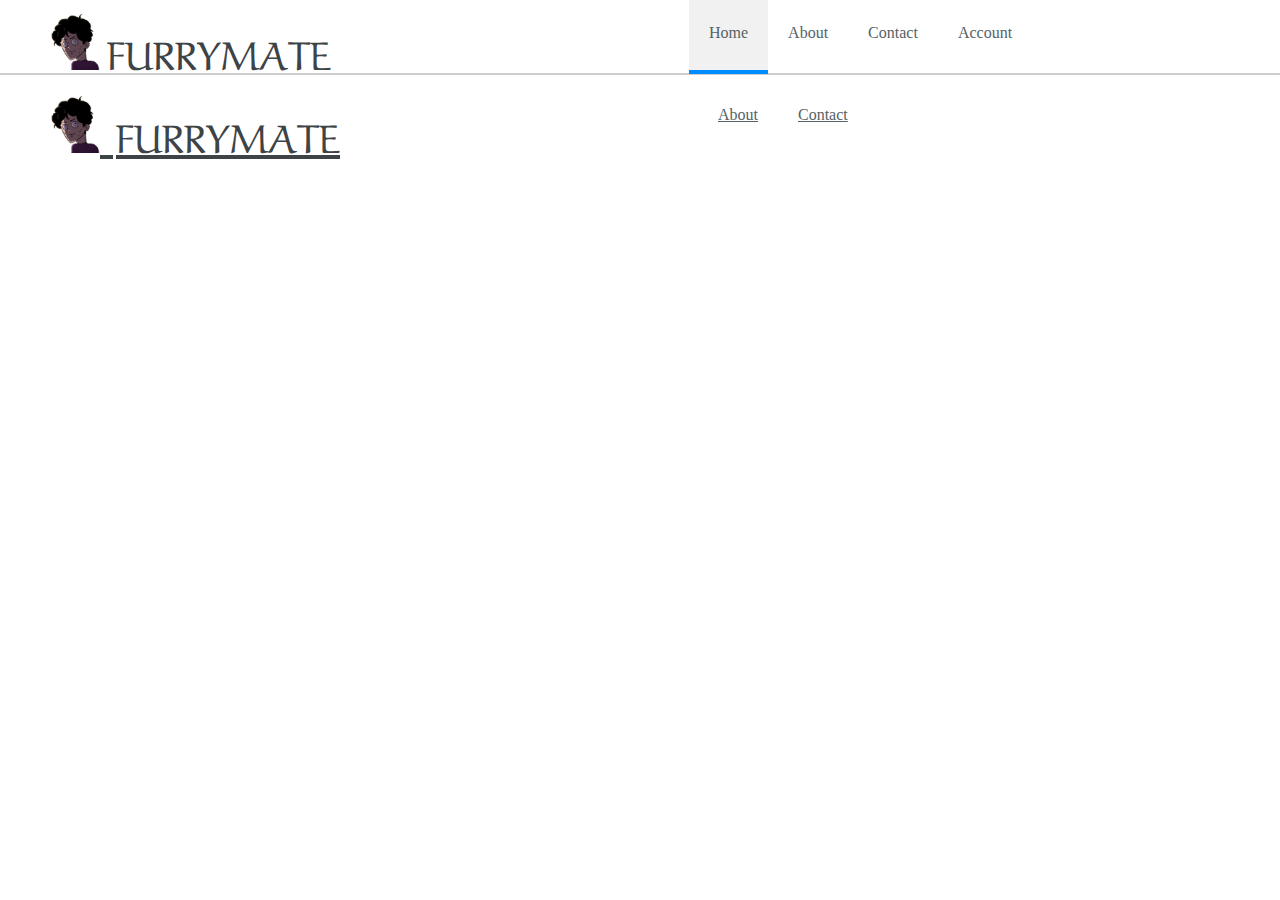
==== index.html @ 5a64e0ca "start header footer voor site" ====
<!DOCTYPE html>
<html lang="en">
  <head>
    <meta charset="UTF-8">
    <meta name="viewport" content="width=device-width, initial-scale=1.0">
    <meta http-equiv="X-UA-Compatible" content="ie=edge">
    <title>Content site</title>
    <meta content="text/html; charset=utf-8" http-equiv="Content-Type">
    <link href="css/header-style.css" rel="stylesheet" type="text/css">
        <!--        Google Font-->
    <link rel="stylesheet" type="text/css"
          href="https://fonts.googleapis.com/css?family=Aref+Ruqaa">
     <!--        End Google Font-->
  </head>
  <body>
      <header>
          <div id="site-header">
                  <div class="site-title">
                      <a href="index.html" ><img id="logo" alt="cartoonish man looking back over his shoulder sweating" src="images/logo.png" ></a>
                      <h1><a href="index.html">Furrymate</a></h1>
                  </div>
                  <nav class="site-nav">
                      <ul>
                          <li class="homepage">
                              <a href="index.html">Home</a>
                          </li>
                          <li>
                            <a href="">About</a>
                          </li>
                          <li>
                              <a href="index.php?page=contact">Contact</a>
                          </li>
                          <li>
                              <a href="#">Account</a>
                              <ul class="sub-menu">
                              <a href="index.php?page=login-a">Log In</a>
                              <a href="index.php?page=login-c">Registreer</a>
                              </ul>
                          </li>
                          <!--
                          <li>
                              <a href="pages/">Registreer</a>
                          </li>
                        -->
                      </ul>
                  </nav>
                  <div class="gebruikersveld">

                  </div>
              </div>
      </header>

      <footer>
        <div id="site-footer">
          <div class="site-title">
            <a href="index.html">
              <img alt="cartoonish man looking back over his shoulder sweating" src="images/logo.png">
            </a>
            <h1>
              <a href="index.html">Furrymate</a>
            </h1>
        </div>
        <nav class="site-nav">
          <ul>
            <li><a href="">About</a></li>
          </ul>
          <ul>
            <li><a href="index.php?page=contact">Contact</a></li>
          </ul>
        </nav>
      </div>
    </footer>
  </body>
</html>
---- css/header-style.css ----
* {
    margin: 0;
    padding: 0
}

a img {
    border: none;
    width: 50px;
}
/*Header css*/
header {
    background: #fff;
    border-bottom: 1px solid #cdcdcd;
    width: 100%;
    height: 73px
}

.with-slider header {
    height: 72px
}

header a {
    text-decoration: none
}

#site-header {
    width: 1200px;
    margin: 0 auto
}

.site-title {
    float: left;
    padding: 12px 358px 0px 0px;
    margin-left: 10px
}

.site-title h1 {
    text-transform: uppercase;
    padding: 1px 0 0 3px;
    display: inline-block
}

.site-title a {
    font: 40px 'Aref Ruqaa';
    color: #3d4346
}

.site-nav ul {
    list-style: none
}

.site-nav li {
    position: relative
}

.site-nav>ul>li {
    float: left
}

.site-nav a {
    color: #566266;
    padding: 24px 20px 32px;
    display: block;
    -moz-transition: color .2s ease-in-out;
    -webkit-transition: color .2s ease-in-out;
    -o-transition: color .2s ease-in-out;
    -ms-transition: color .2s ease-in-out;
    transition: color .2s ease-in-out
}

.site-nav>ul>.homepage>a {
    background: #f1f1f1;
    border-bottom: 4px solid #008CFF;
    color: #566266;
    padding-bottom: 28px
}

.site-nav li:hover>a {
    color: #a8abb0
}

.sub-menu {
    display: none;
    position: absolute;
    z-index: 200
}

.sub-menu a {
    background: #f1f1f1;
    border: 1px solid #cdcdcd;
    min-width: 130px;
    padding: 24px 20px;
    margin-top: -1px
}

.site-nav li:hover>.sub-menu {
    display: block
}
body{
    height: 100%;
    background-color:white;
}
.gebruikersveld {
    background: url('../images/dropdown.png') right 34px no-repeat #fff;
    cursor: pointer;
    float: right;
    position: relative;
    margin-right: 40px;
    top: 30px;
    height: 74px
}

.avatar {
    width: 40px;
    height: 40px;
    position: relative;
    top: 16px;
    padding-right: 7px
}

.gebruikersveld p {
    font: 14px OpenSans;
    color: #666;
    display: inline-block;
    padding-right: 25px
}

.gebruikersveld span {
    font: 14px OpenSans-Bold
}

/*Footer css*/
footer {
  border-top: 1px solid #cdcdcd;
}

#site-footer {
    width: 1200px;
    margin: 0 auto;
    padding-top: 4px
}
.site-footer a{
  text-decoration: none;
}
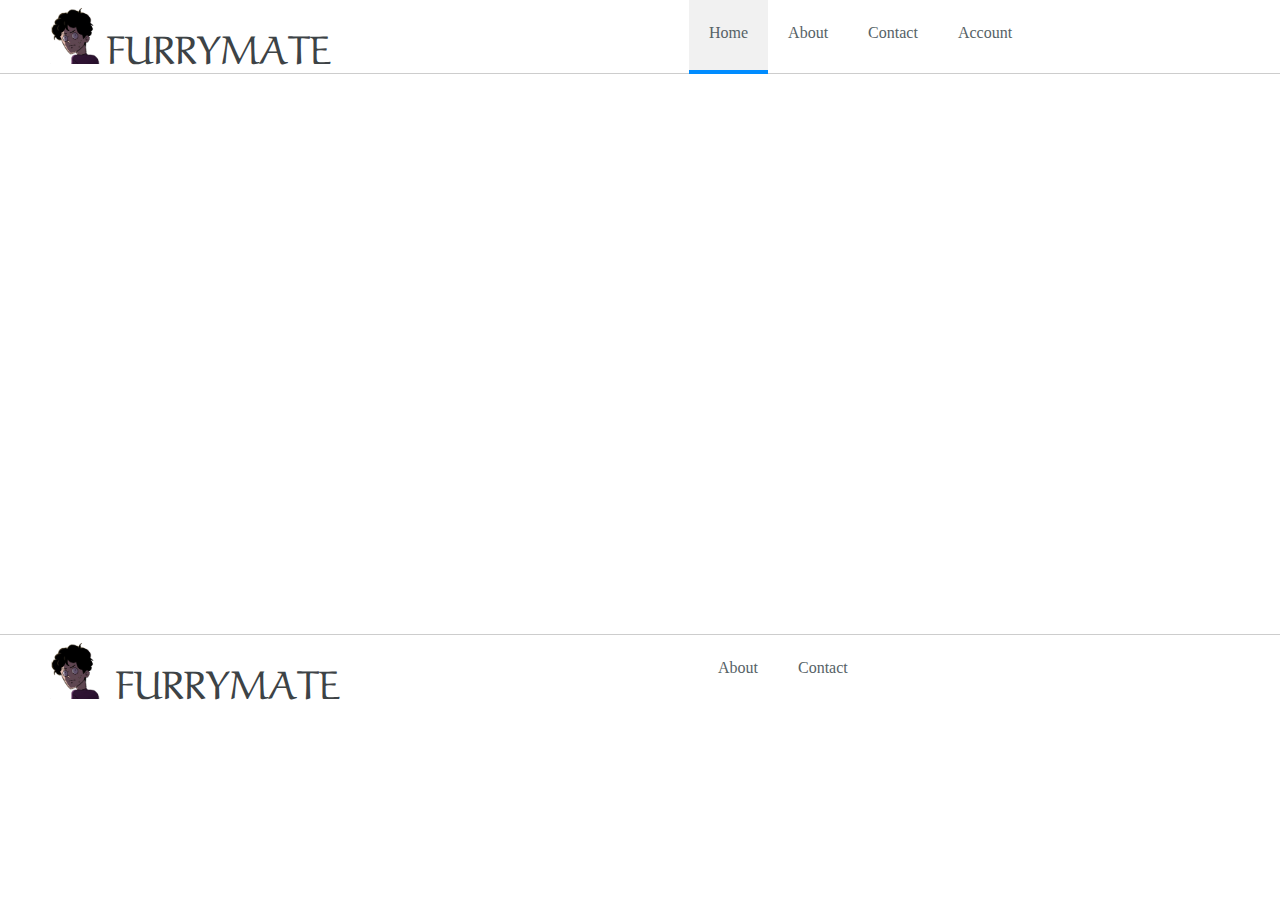
==== commit 6f828b6d: "Site template" ====
--- a/index.html
+++ b/index.html
@@ -49,7 +49,9 @@
                   </div>
               </div>
       </header>
+      <div id="site-frame">
 
+      </div>
       <footer>
         <div id="site-footer">
           <div class="site-title">
--- a/css/header-style.css
+++ b/css/header-style.css
@@ -30,7 +30,7 @@
 
 .site-title {
     float: left;
-    padding: 12px 358px 0px 0px;
+    padding: 6px 358px 0px 0px;
     margin-left: 10px
 }
 
@@ -137,8 +137,13 @@
 #site-footer {
     width: 1200px;
     margin: 0 auto;
-    padding-top: 4px
 }
-.site-footer a{
+#site-footer a{
   text-decoration: none;
 }
+
+
+/* Site content */
+#site-frame{
+  height: 560px;
+}
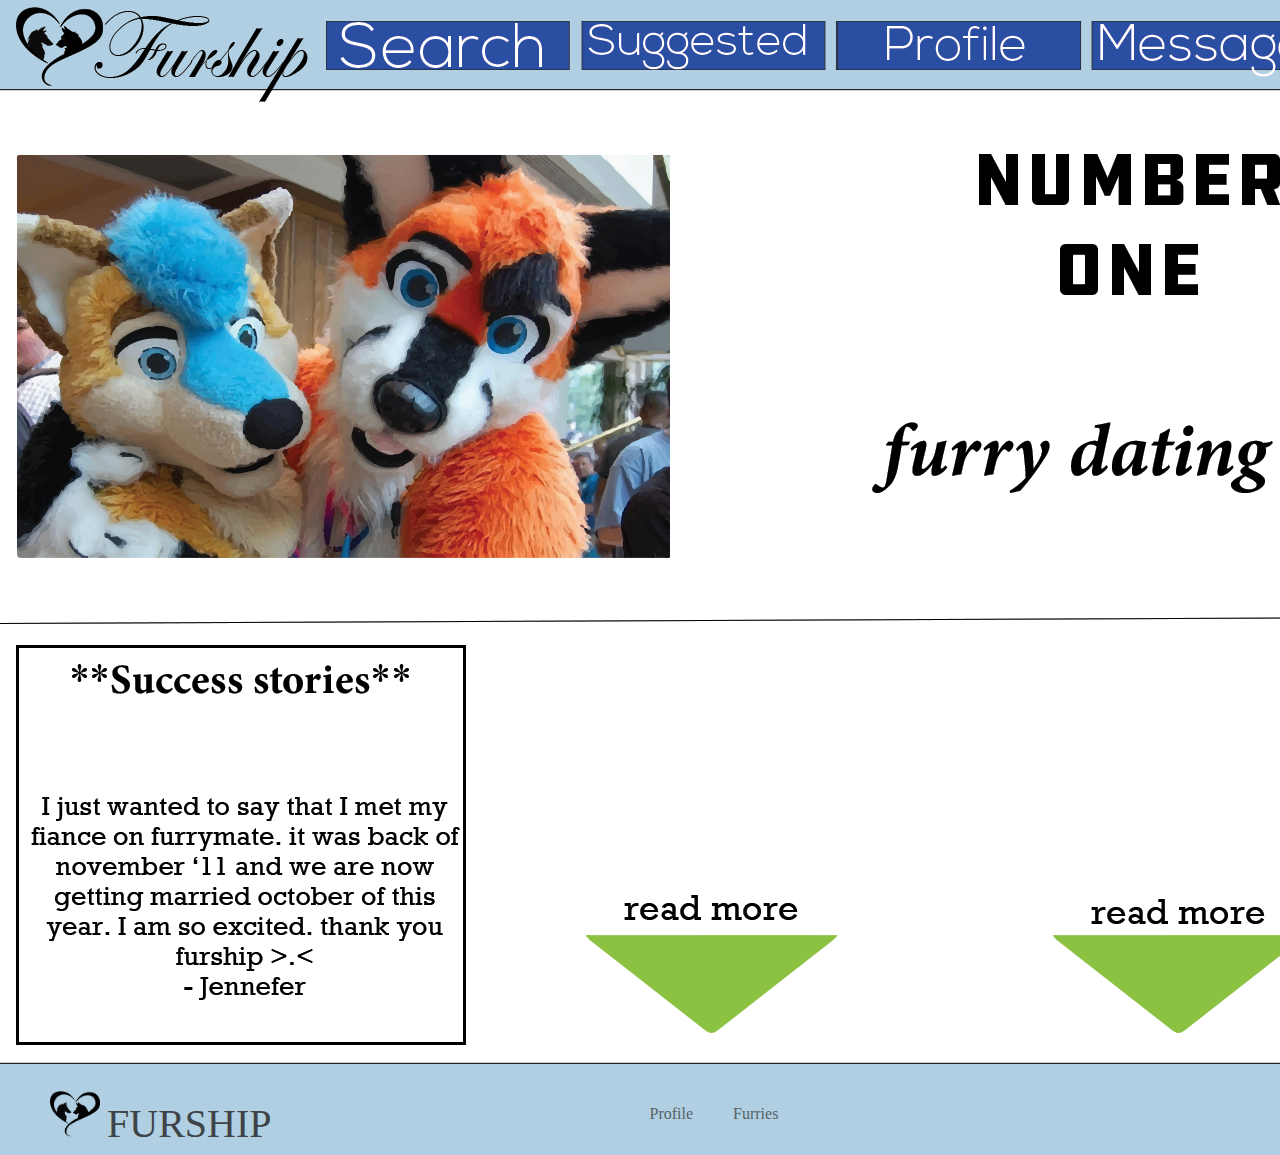
==== commit 9e2fb6f8: "Content website added from photoshop web export" ====
--- a/index.html
+++ b/index.html
@@ -1,76 +1,249 @@
-<!DOCTYPE html>
-<html lang="en">
-  <head>
-    <meta charset="UTF-8">
-    <meta name="viewport" content="width=device-width, initial-scale=1.0">
-    <meta http-equiv="X-UA-Compatible" content="ie=edge">
-    <title>Content site</title>
-    <meta content="text/html; charset=utf-8" http-equiv="Content-Type">
-    <link href="css/header-style.css" rel="stylesheet" type="text/css">
-        <!--        Google Font-->
-    <link rel="stylesheet" type="text/css"
-          href="https://fonts.googleapis.com/css?family=Aref+Ruqaa">
-     <!--        End Google Font-->
-  </head>
-  <body>
-      <header>
-          <div id="site-header">
-                  <div class="site-title">
-                      <a href="index.html" ><img id="logo" alt="cartoonish man looking back over his shoulder sweating" src="images/logo.png" ></a>
-                      <h1><a href="index.html">Furrymate</a></h1>
-                  </div>
-                  <nav class="site-nav">
-                      <ul>
-                          <li class="homepage">
-                              <a href="index.html">Home</a>
-                          </li>
-                          <li>
-                            <a href="">About</a>
-                          </li>
-                          <li>
-                              <a href="index.php?page=contact">Contact</a>
-                          </li>
-                          <li>
-                              <a href="#">Account</a>
-                              <ul class="sub-menu">
-                              <a href="index.php?page=login-a">Log In</a>
-                              <a href="index.php?page=login-c">Registreer</a>
-                              </ul>
-                          </li>
-                          <!--
-                          <li>
-                              <a href="pages/">Registreer</a>
-                          </li>
-                        -->
-                      </ul>
-                  </nav>
-                  <div class="gebruikersveld">
+<html>
+<head>
+<title>Furship site</title>
+<meta charset="UTF-8">
+<meta name="viewport" content="width=device-width, initial-scale=1.0">
+<meta http-equiv="Content-Type" content="text/html; charset=utf-8">
+<link rel="shortcut icon" href="favicon.ico" type="img/x-icon">
+<link href="css/header-style.css" rel="stylesheet" type="text/css">
+</head>
+<body bgcolor="#FFFFFF" leftmargin="0" topmargin="0" marginwidth="0" marginheight="0">
+<!-- Save for Web Slices (Furship site.psd) -->
+<table id="Table_01" width="1921" height="1081" border="0" cellpadding="0" cellspacing="0">
+	<tr>
+		<td colspan="25">
+			<img src="images/homepage/Furship-site_01.png" width="1920" height="9" alt=""></td>
+		<td>
+			<img src="images/homepage/spacer.gif" width="1" height="9" alt=""></td>
+	</tr>
+	<tr>
+		<td colspan="19">
+			<img src="images/homepage/Furship-site_02.png" width="1730" height="12" alt=""></td>
+		<td rowspan="3">
+			<a href="registreer.html"><img src="images/homepage/Furship-site_03.png" width="69" height="69" alt=""></a></td>
+		<td rowspan="4">
+			<img src="images/homepage/Furship-site_04.png" width="25" height="107" alt=""></td>
+		<td colspan="3" rowspan="3">
+			<img src="images/homepage/Furship-site_05.png" width="69" height="69" alt=""></td>
+		<td rowspan="14">
+			<img src="images/homepage/Furship-site_06.png" width="27" height="1071" alt=""></td>
+		<td>
+			<img src="images/homepage/spacer.gif" width="1" height="12" alt=""></td>
+	</tr>
+	<tr>
+		<td colspan="2" rowspan="4">
+			<a href="index.html"><img src="images/homepage/Furship-site_07.png" width="326" height="133" alt=""></a></td>
+		<td colspan="2">
+			<img src="images/homepage/Furship-site_08.png" width="246" height="49" alt=""></td>
+		<td rowspan="4">
+			<img src="images/homepage/Furship-site_09.png" width="9" height="133" alt=""></td>
+		<td colspan="3">
+			<a href="suggested.html"><img src="images/homepage/Furship-site_10.png" width="245" height="49" alt=""></a></td>
+		<td rowspan="9">
+			<img src="images/homepage/Furship-site_11.png" width="11" height="874" alt=""></td>
+		<td colspan="2">
+			<a href="profile.html"><img src="images/homepage/Furship-site_12.png" width="244" height="49" alt=""></a></td>
+		<td rowspan="9">
+			<img src="images/homepage/Furship-site_13.png" width="11" height="874" alt=""></td>
+		<td colspan="2">
+			<a href="messages.html"><img src="images/homepage/Furship-site_14.png" width="244" height="49" alt=""></a></td>
+		<td rowspan="13">
+			<img src="images/homepage/Furship-site_15.png" width="11" height="1059" alt=""></td>
+		<td colspan="3">
+			<a href="furries.html"><img src="images/homepage/Furship-site_16.png" width="244" height="49" alt=""></a></td>
+		<td rowspan="3">
+			<img src="images/homepage/Furship-site_17.png" width="139" height="95" alt=""></td>
+		<td>
+			<img src="images/homepage/spacer.gif" width="1" height="49" alt=""></td>
+	</tr>
+	<tr>
+		<td colspan="2" rowspan="3">
+			<img src="images/homepage/Furship-site_18.png" width="246" height="84" alt=""></td>
+		<td colspan="3" rowspan="3">
+			<img src="images/homepage/Furship-site_19.png" width="245" height="84" alt=""></td>
+		<td colspan="2" rowspan="8">
+			<img src="images/homepage/Furship-site_20.png" width="244" height="825" alt=""></td>
+		<td colspan="2" rowspan="8">
+			<img src="images/homepage/Furship-site_21.png" width="244" height="825" alt=""></td>
+		<td colspan="3" rowspan="2">
+			<img src="images/homepage/Furship-site_22.png" width="244" height="46" alt=""></td>
+		<td>
+			<img src="images/homepage/spacer.gif" width="1" height="8" alt=""></td>
+	</tr>
+	<tr>
+		<td>
+			<img src="images/homepage/Furship-site_23.png" width="69" height="38" alt=""></td>
+		<td colspan="3">
+			<img src="images/homepage/Furship-site_24.png" width="69" height="38" alt=""></td>
+		<td>
+			<img src="images/homepage/spacer.gif" width="1" height="38" alt=""></td>
+	</tr>
+	<tr>
+		<td colspan="2" rowspan="4">
+			<img src="images/homepage/Furship-site_25.png" width="230" height="522" alt=""></td>
+		<td colspan="5" rowspan="2">
+			<a href="registreer.html"><img src="images/homepage/Furship-site_26.png" width="305" height="412" alt=""></a></td>
+		<td colspan="2" rowspan="4">
+			<img src="images/homepage/Furship-site_27.png" width="11" height="522" alt=""></td>
+		<td>
+			<img src="images/homepage/spacer.gif" width="1" height="38" alt=""></td>
+	</tr>
+	<tr>
+		<td rowspan="9">
+			<img src="images/homepage/Furship-site_28.png" width="16" height="926" alt=""></td>
+		<td colspan="6" rowspan="2">
+			<img src="images/homepage/Furship-site_29.png" width="654" height="404" alt=""></td>
+		<td rowspan="5">
+			<img src="images/homepage/Furship-site_30.png" width="156" height="741" alt=""></td>
+		<td>
+			<img src="images/homepage/spacer.gif" width="1" height="374" alt=""></td>
+	</tr>
+	<tr>
+		<td colspan="5" rowspan="2">
+			<img src="images/homepage/Furship-site_31.png" width="305" height="110" alt=""></td>
+		<td>
+			<img src="images/homepage/spacer.gif" width="1" height="30" alt=""></td>
+	</tr>
+	<tr>
+		<td colspan="6" rowspan="2">
+			<img src="images/homepage/Furship-site_32.png" width="654" height="87" alt=""></td>
+		<td>
+			<img src="images/homepage/spacer.gif" width="1" height="80" alt=""></td>
+	</tr>
+	<tr>
+		<td rowspan="6">
+			<img src="images/homepage/Furship-site_33.png" width="87" height="442" alt=""></td>
+		<td colspan="7" rowspan="4">
+			<img src="images/homepage/Furship-site_34.png" width="450" height="400" alt=""></td>
+		<td rowspan="6">
+			<img src="images/homepage/Furship-site_35.png" width="9" height="442" alt=""></td>
+		<td>
+			<img src="images/homepage/spacer.gif" width="1" height="7" alt=""></td>
+	</tr>
+	<tr>
+		<td colspan="2" rowspan="4">
+			<img src="images/homepage/Furship-site_36.png" width="449" height="400" alt=""></td>
+		<td colspan="4">
+			<img src="images/homepage/Furship-site_37.png" width="205" height="250" alt=""></td>
+		<td>
+			<img src="images/homepage/spacer.gif" width="1" height="250" alt=""></td>
+	</tr>
+	<tr>
+		<td colspan="3" rowspan="4">
+			<img src="images/homepage/Furship-site_38.png" width="121" height="185" alt=""></td>
+		<td colspan="3">
+			<img src="images/homepage/Furship-site_39.png" width="251" height="138" alt=""></td>
+		<td rowspan="4">
+			<img src="images/homepage/Furship-site_40.png" width="216" height="185" alt=""></td>
+		<td colspan="3">
+			<img src="images/homepage/Furship-site_41.png" width="251" height="138" alt=""></td>
+		<td rowspan="4">
+			<img src="images/homepage/Furship-site_42.png" width="32" height="185" alt=""></td>
+		<td>
+			<img src="images/homepage/spacer.gif" width="1" height="138" alt=""></td>
+	</tr>
+	<tr>
+		<td colspan="3" rowspan="3">
+			<img src="images/homepage/Furship-site_43.png" width="251" height="47" alt=""></td>
+		<td colspan="3" rowspan="3">
+			<img src="images/homepage/Furship-site_44.png" width="251" height="47" alt=""></td>
+		<td>
+			<img src="images/homepage/spacer.gif" width="1" height="5" alt=""></td>
+	</tr>
+	<tr>
+		<td colspan="7" rowspan="2">
+			<img src="images/homepage/Furship-site_45.png" width="450" height="42" alt=""></td>
+		<td>
+			<img src="images/homepage/spacer.gif" width="1" height="7" alt=""></td>
+	</tr>
+	<tr>
+		<td colspan="2">
+			<img src="images/homepage/Furship-site_46.png" width="449" height="35" alt=""></td>
+		<td>
+			<img src="images/homepage/spacer.gif" width="1" height="35" alt=""></td>
+	</tr>
+	<tr>
+		<td>
+			<img src="images/homepage/spacer.gif" width="16" height="1" alt=""></td>
+		<td>
+			<img src="images/homepage/spacer.gif" width="310" height="1" alt=""></td>
+		<td>
+			<img src="images/homepage/spacer.gif" width="139" height="1" alt=""></td>
+		<td>
+			<img src="images/homepage/spacer.gif" width="107" height="1" alt=""></td>
+		<td>
+			<img src="images/homepage/spacer.gif" width="9" height="1" alt=""></td>
+		<td>
+			<img src="images/homepage/spacer.gif" width="5" height="1" alt=""></td>
+		<td>
+			<img src="images/homepage/spacer.gif" width="84" height="1" alt=""></td>
+		<td>
+			<img src="images/homepage/spacer.gif" width="156" height="1" alt=""></td>
+		<td>
+			<img src="images/homepage/spacer.gif" width="11" height="1" alt=""></td>
+		<td>
+			<img src="images/homepage/spacer.gif" width="216" height="1" alt=""></td>
+		<td>
+			<img src="images/homepage/spacer.gif" width="28" height="1" alt=""></td>
+		<td>
+			<img src="images/homepage/spacer.gif" width="11" height="1" alt=""></td>
+		<td>
+			<img src="images/homepage/spacer.gif" width="212" height="1" alt=""></td>
+		<td>
+			<img src="images/homepage/spacer.gif" width="32" height="1" alt=""></td>
+		<td>
+			<img src="images/homepage/spacer.gif" width="11" height="1" alt=""></td>
+		<td>
+			<img src="images/homepage/spacer.gif" width="87" height="1" alt=""></td>
+		<td>
+			<img src="images/homepage/spacer.gif" width="143" height="1" alt=""></td>
+		<td>
+			<img src="images/homepage/spacer.gif" width="14" height="1" alt=""></td>
+		<td>
+			<img src="images/homepage/spacer.gif" width="139" height="1" alt=""></td>
+		<td>
+			<img src="images/homepage/spacer.gif" width="69" height="1" alt=""></td>
+		<td>
+			<img src="images/homepage/spacer.gif" width="25" height="1" alt=""></td>
+		<td>
+			<img src="images/homepage/spacer.gif" width="58" height="1" alt=""></td>
+		<td>
+			<img src="images/homepage/spacer.gif" width="2" height="1" alt=""></td>
+		<td>
+			<img src="images/homepage/spacer.gif" width="9" height="1" alt=""></td>
+		<td>
+			<img src="images/homepage/spacer.gif" width="27" height="1" alt=""></td>
+		<td></td>
+	</tr>
+</table>
+<!-- End Save for Web Slices -->
+<footer>
+	<div id="site-header">
+					<div class="site-title">
+							<a href="index.html" ><img id="logo" alt="Two wolve faces close in a heart" src="images/Furship_Logo.png" ></a>
+							<h1><a href="index.html">Furship</a></h1>
+					</div>
+					<nav class="site-nav">
+							<ul>
 
-                  </div>
-              </div>
-      </header>
-      <div id="site-frame">
-
-      </div>
-      <footer>
-        <div id="site-footer">
-          <div class="site-title">
-            <a href="index.html">
-              <img alt="cartoonish man looking back over his shoulder sweating" src="images/logo.png">
-            </a>
-            <h1>
-              <a href="index.html">Furrymate</a>
-            </h1>
-        </div>
-        <nav class="site-nav">
-          <ul>
-            <li><a href="">About</a></li>
-          </ul>
-          <ul>
-            <li><a href="index.php?page=contact">Contact</a></li>
-          </ul>
-        </nav>
-      </div>
-    </footer>
-  </body>
+									<li>
+										<a href="profile.html">Profile</a>
+									</li>
+									<li>
+											<a href="furries.html">Furries</a>
+									</li>
+									<!--
+									<li>
+											<a href="#">Account</a>
+											<ul class="sub-menu">
+											<a href="index.php?page=login-a">Log In</a>
+											<a href="index.php?page=login-c">Registreer</a>
+											</ul>
+									</li>
+								-->
+							</ul>
+					</nav>
+			</div>
+</footer>
+</body>
 </html>
--- a/css/header-style.css
+++ b/css/header-style.css
@@ -1,25 +1,20 @@
 * {
     margin: 0;
-    padding: 0
+    padding: 0;
+    background-color: #b0cfe2;
 }
 
-a img {
+#logo {
     border: none;
     width: 50px;
 }
-/*Header css*/
-header {
-    background: #fff;
-    border-bottom: 1px solid #cdcdcd;
-    width: 100%;
-    height: 73px
-}
-
 .with-slider header {
     height: 72px
 }
-
-header a {
+footer{
+  background-color: #b0cfe2;
+}
+footer a {
     text-decoration: none
 }
 
@@ -31,7 +26,7 @@
 .site-title {
     float: left;
     padding: 6px 358px 0px 0px;
-    margin-left: 10px
+    margin-left: 10px;
 }
 
 .site-title h1 {
@@ -98,7 +93,6 @@
 }
 body{
     height: 100%;
-    background-color:white;
 }
 .gebruikersveld {
     background: url('../images/dropdown.png') right 34px no-repeat #fff;
@@ -129,11 +123,6 @@
     font: 14px OpenSans-Bold
 }
 
-/*Footer css*/
-footer {
-  border-top: 1px solid #cdcdcd;
-}
-
 #site-footer {
     width: 1200px;
     margin: 0 auto;
